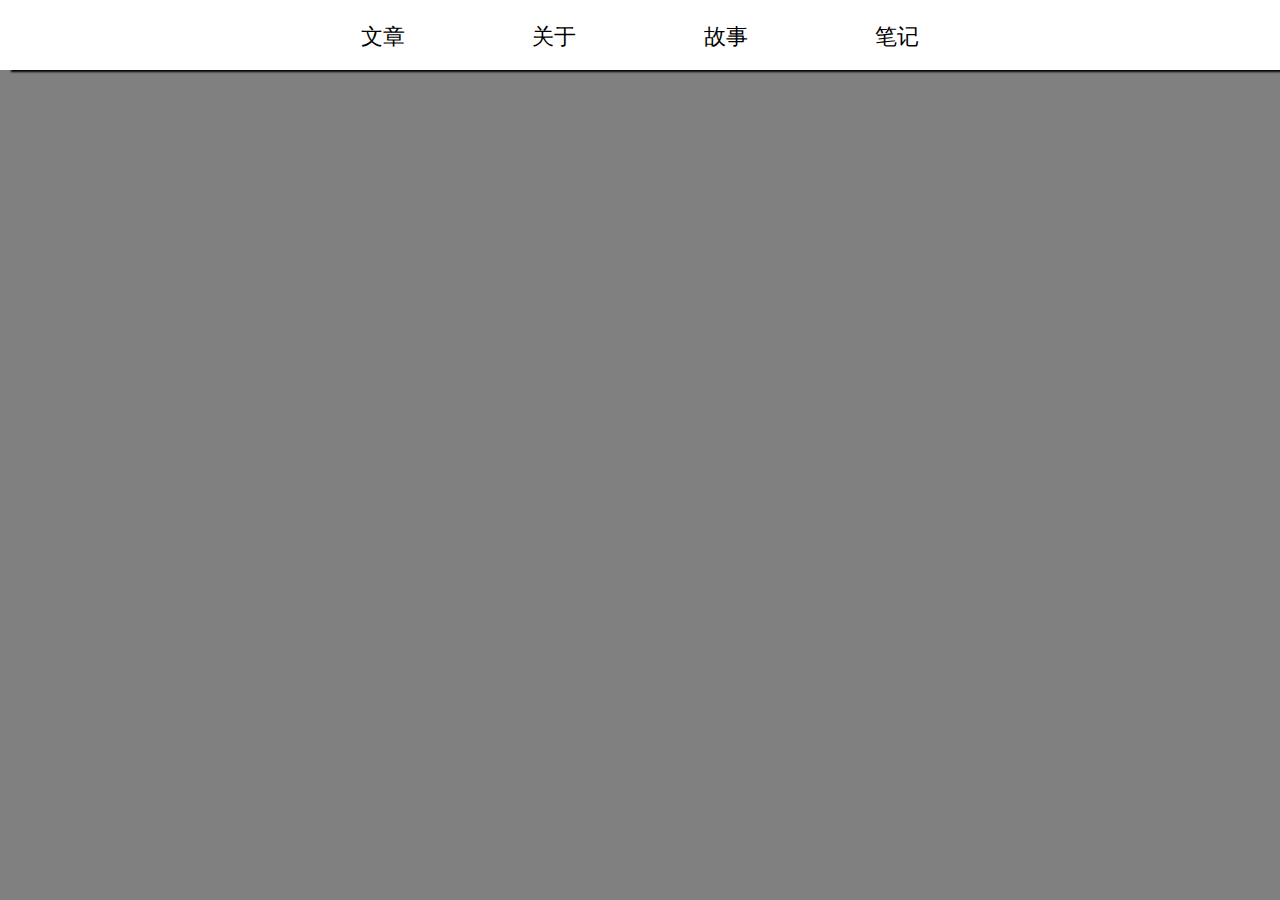
==== index-2.html @ 40a593b6 "Add new index-1" ====
<!DOCTYPE html>
<html lang="cn">
<head>
    <meta charset="UTF-8">
    <meta http-equiv="X-UA-Compatible" content="IE=edge">
    <meta name="viewport" content="width=device-width, initial-scale=1.0">
    <link rel="stylesheet" href="https://cdnjs.cloudflare.com/ajax/libs/font-awesome/5.15.3/css/all.min.css" />
    <link rel="stylesheet" href="style-2.css">
    <title>RakuRai🌸-主页</title>
</head>
<body>
    <div class="body-nav">
        <div class="inline-bar">
            <a href="#" class="fab fa-">文章</a>
            <a href="#" class="fab fa-">关于</a>
            <a href="#" class="fab fa-">故事</a>
            <a href="#" class="fab fa-">笔记</a>
        </div>
    </div>
</body>
</html>
---- style-2.css ----
*{
    margin: 0;
    padding: 0;
    font-family: sans-serif;
    box-sizing: border-box;
}
body{
    background: gray;
    /* background : url(2000.jpeg) no-repeat; */
    background-size: cover;
}
.body-nav{
    background: white;
    width: 100%;
    height: 70px;
    padding: 25px;
    text-align: center;
    box-shadow: 12px 1px 2px 1px black;
}
.inline-bar a{
    font-size: 22px;
    text-decoration: none;
    color : black;
    margin-left: 5%;
    margin-right: 5%;
    transition-duration: .5s;
    transform: rotate(360deg);
    font-weight: 200;
    position: relative;
}
.inline-bar a:hover{
    color: black;
    animation: first 1s;
}
.inline-bar a::before{
    content: "";
    position: absolute;
    width: 0;
    height: 6px;
    background: coral;
    bottom: 0;
    left: 0;
    border-radius: 8px;
    z-index: -1;
    transition: .3s linear;
}
.inline-bar a:hover::before{
    width: 100%;
}
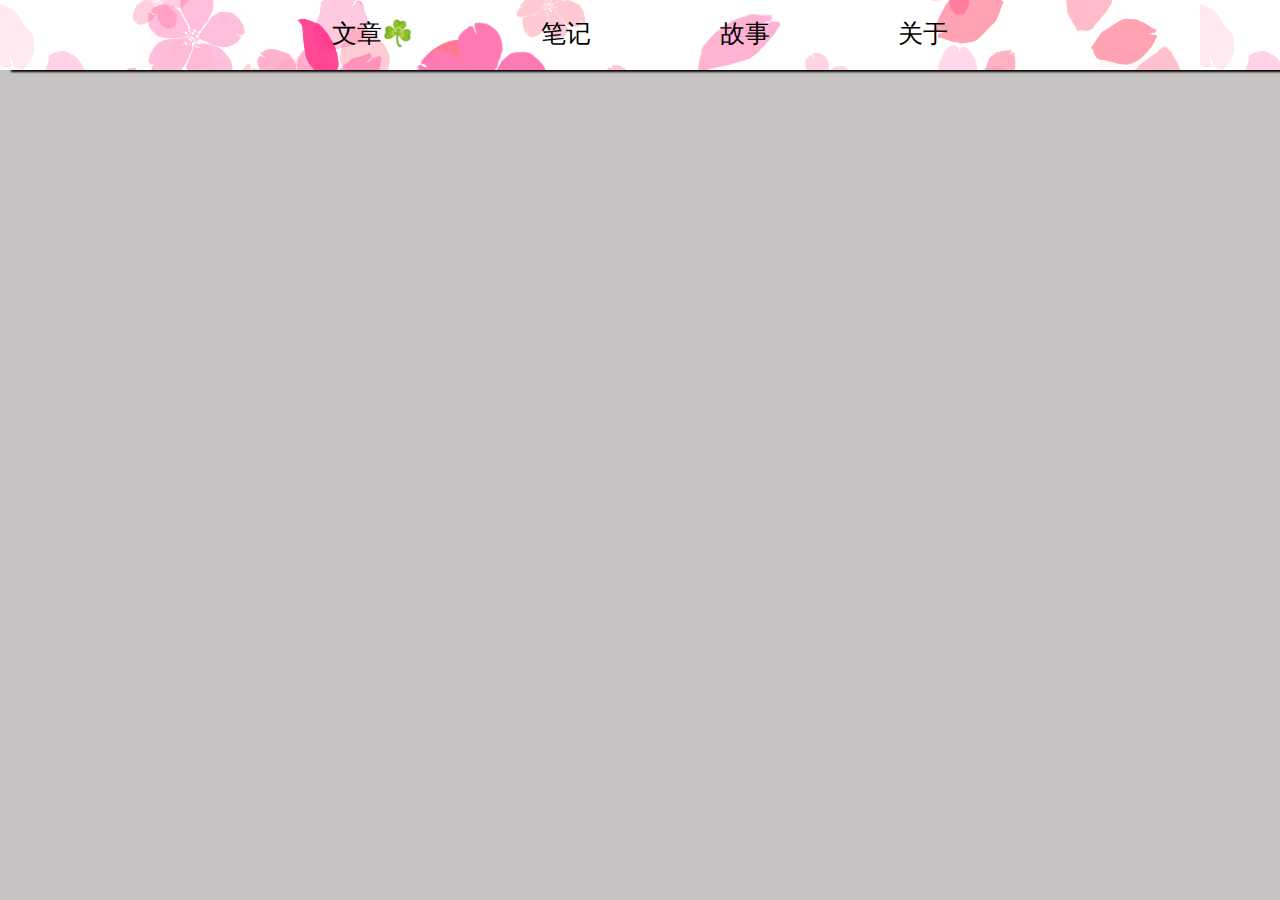
==== commit 12119f07: "new layout" ====
--- a/index-2.html
+++ b/index-2.html
@@ -5,16 +5,21 @@
     <meta http-equiv="X-UA-Compatible" content="IE=edge">
     <meta name="viewport" content="width=device-width, initial-scale=1.0">
     <link rel="stylesheet" href="https://cdnjs.cloudflare.com/ajax/libs/font-awesome/5.15.3/css/all.min.css" />
-    <link rel="stylesheet" href="style-2.css">
+    <link rel="stylesheet" href="css/style-2.css?ver=1.0.3">
     <title>RakuRai🌸-主页</title>
 </head>
 <body>
     <div class="body-nav">
         <div class="inline-bar">
-            <a href="#" class="fab fa-">文章</a>
+            <a href="#" class="fab fa-">文章☘️</a>
+            <a href="#" class="fab fa-">笔记</a>
+            <a href="#" class="fab fa-">故事</a>
             <a href="#" class="fab fa-">关于</a>
-            <a href="#" class="fab fa-">故事</a>
-            <a href="#" class="fab fa-">笔记</a>
+        </div>
+        <div class="center-body">
+            <div class="active">
+
+            </div>
         </div>
     </div>
 </body>
--- a/css/style-2.css
+++ b/css/style-2.css
@@ -0,0 +1,50 @@
+*{
+    margin: 0;
+    padding: 0;
+    font-family: sans-serif;
+    box-sizing: border-box;
+}
+body{
+    background: rgb(199, 195, 195);
+    /* background : url(2000.jpeg) no-repeat; */
+    background-size: cover;
+}
+.body-nav{
+    background-color: white;
+    background-image: url(../img/sakura.png);
+    width: 100%;
+    height: 70px;
+    padding: 20px;
+    text-align: center;
+    box-shadow: 12px 1px 2px 1px black;
+}
+.inline-bar a{
+    font-size: 25px;
+    text-decoration: none;
+    color : black;
+    margin-left: 5%;
+    margin-right: 5%;
+    transition-duration: .5s;
+    transform: rotate(360deg);
+    font-weight: 200;
+    position: relative;
+}
+.inline-bar a:hover{
+    color: black;
+    animation: first 1s;
+}
+.inline-bar a::before{
+    content: "";
+    position: absolute;
+    width: 0;
+    height: 6px;
+    background: coral;
+    bottom: 0;
+    left: 0;
+    border-radius: 8px;
+    z-index: -1;
+    transition: .3s linear;
+}
+.inline-bar a:hover::before{
+    width: 100%;
+}